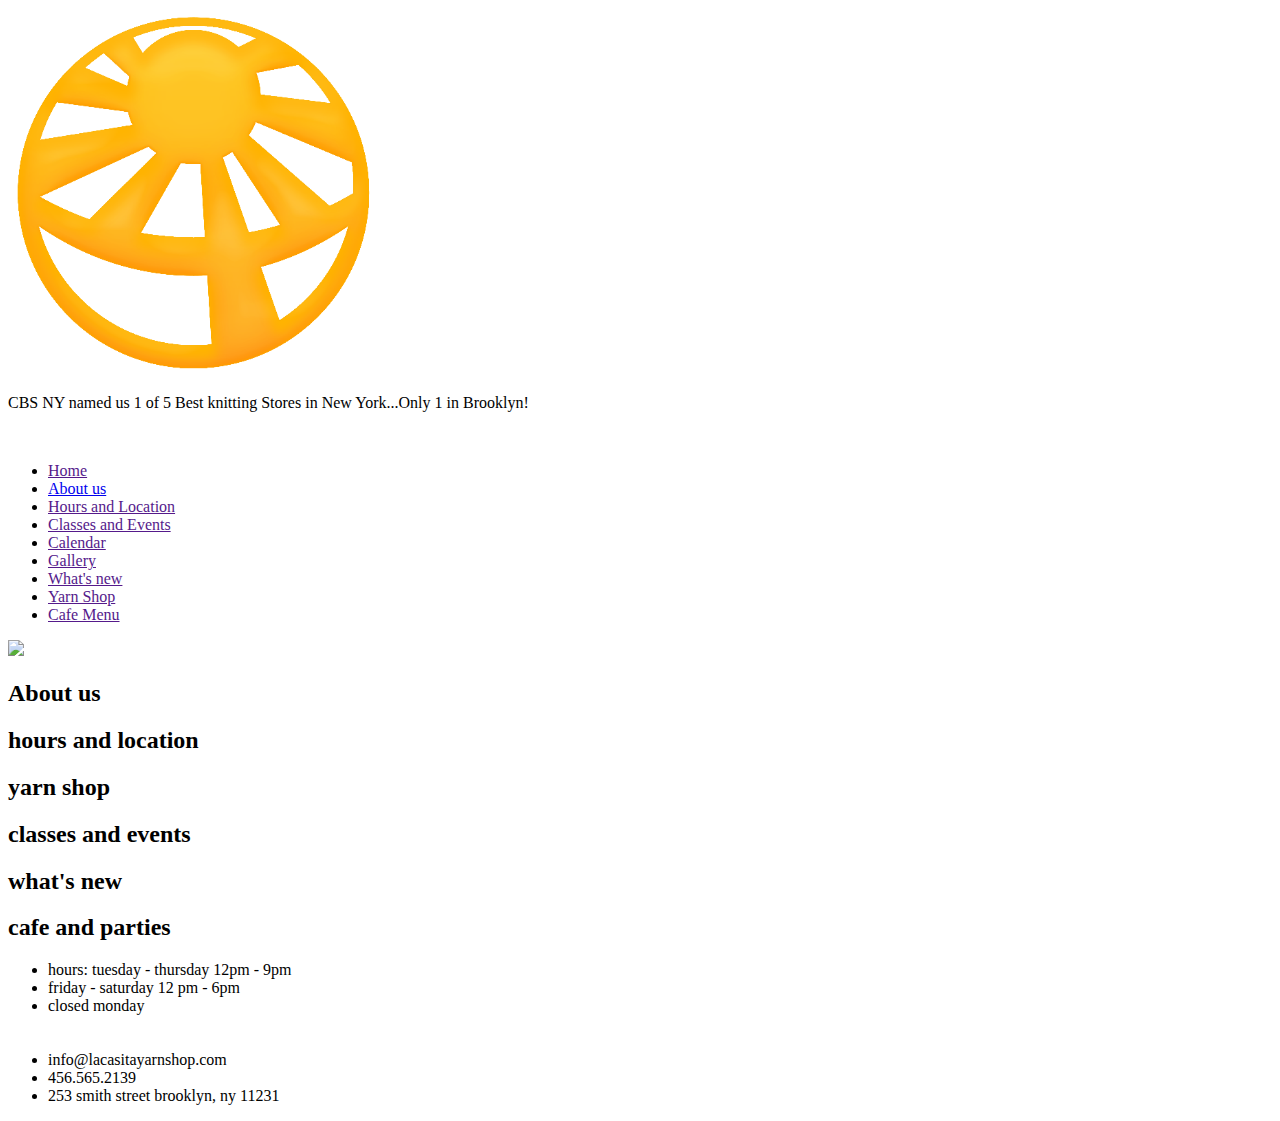
==== index.html @ 17dc920d "Update index.html" ====
<!DOCTYPE html>
<html lang="en">
    <head>   
    <!-- TEST GIT 8 important -->
         <meta charset="UTF-8">   
         <title>La Casita</title>
         <link rel="stylesheet" type="text/css" href="main.css" />
         
    </head>
    <body>
       <div id= "wrapper">
        <header>
        	<img class="logo" src="..\images\logo.png" >
        	<p class="p1">CBS NY named us 1 of 5 Best knitting Stores in New York...Only 1 in Brooklyn!
     		</p>
        	<nav>
        	<br>
                	<ul>
				<li><a href="">Home</a></li>
				<li><a href="aboutus.html">About us</a></li>
				<li><a href="">Hours and Location</a></li>
				<li><a href="">Classes and Events</a></li>
				<li><a href="">Calendar</a></li>
				<li><a href="">Gallery</a></li>
    				<li><a href="">What's new</a></li>
				<li><a href="">Yarn Shop</a></li>
				<li><a href="">Cafe Menu</a></li>
			</ul>
            	</nav>
        </header>
        <div id="content">
            <div id="box">
               <div id="pics">
               <img src="yarn1.jpg" class="dabigpic">
             
                
		    	<div class="column1">
		    	<h2>About us</h2>
                   </div>
				

		    	<div class="column2">
		    	<h2>hours and location</h2>
                   </div>
                   
                <div class="column3">
		    	<h2>yarn shop</h2>
                   </div>
                   
                <div class="column4">
		    	<h2>classes and events</h2>
                   </div>
                
                <div class="column5">
		    	<h2>what's new</h2>
                   </div>
                   
                <div class="column6">
		    	<h2>cafe and parties</h2>
                   </div>
			
                
                    </div>
			    
                
                </div>
	    	</div>
            
       		<footer>
			<ul>
			    <li>hours: tuesday - thursday 12pm - 9pm</li>
			    <li>friday - saturday 12 pm - 6pm</li>
			    <li>closed monday</li>
			    <br>
			    <br>
			    <li>info@lacasitayarnshop.com</li>
			    <li>456.565.2139</li>
			    <li>253 smith street brooklyn, ny 11231 </li>
			</ul>
		</footer>
   </div>
    </body>
</html>
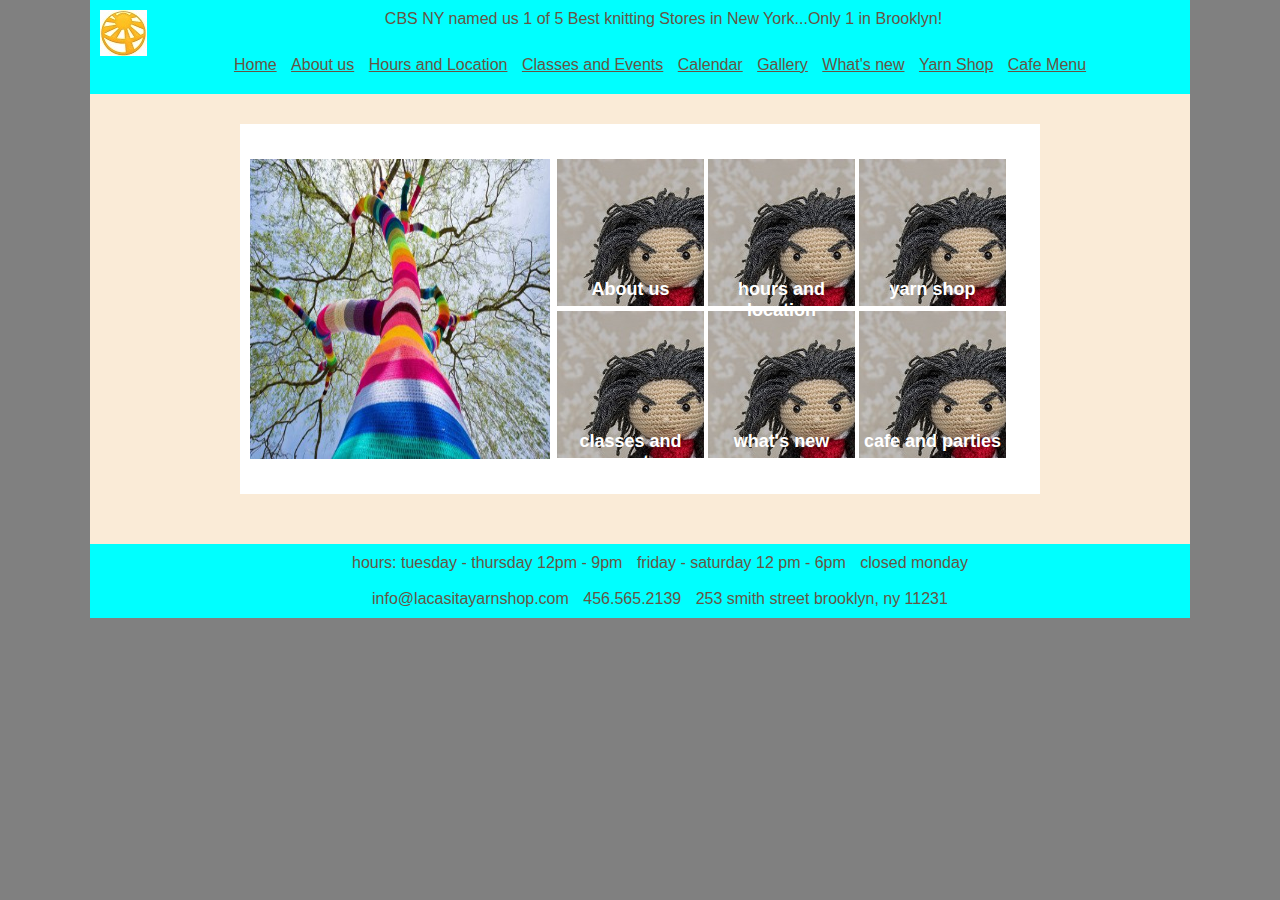
==== commit 3177d68d: "Changed the img links" ====
--- a/index.html
+++ b/index.html
@@ -1,83 +1,83 @@
-<!DOCTYPE html>
-<html lang="en">
-    <head>   
-    <!-- TEST GIT 8 important -->
-         <meta charset="UTF-8">   
-         <title>La Casita</title>
-         <link rel="stylesheet" type="text/css" href="main.css" />
-         
-    </head>
-    <body>
-       <div id= "wrapper">
-        <header>
-        	<img class="logo" src="..\images\logo.png" >
-        	<p class="p1">CBS NY named us 1 of 5 Best knitting Stores in New York...Only 1 in Brooklyn!
-     		</p>
-        	<nav>
-        	<br>
-                	<ul>
-				<li><a href="">Home</a></li>
-				<li><a href="aboutus.html">About us</a></li>
-				<li><a href="">Hours and Location</a></li>
-				<li><a href="">Classes and Events</a></li>
-				<li><a href="">Calendar</a></li>
-				<li><a href="">Gallery</a></li>
-    				<li><a href="">What's new</a></li>
-				<li><a href="">Yarn Shop</a></li>
-				<li><a href="">Cafe Menu</a></li>
-			</ul>
-            	</nav>
-        </header>
-        <div id="content">
-            <div id="box">
-               <div id="pics">
-               <img src="yarn1.jpg" class="dabigpic">
-             
-                
-		    	<div class="column1">
-		    	<h2>About us</h2>
-                   </div>
-				
-
-		    	<div class="column2">
-		    	<h2>hours and location</h2>
-                   </div>
-                   
-                <div class="column3">
-		    	<h2>yarn shop</h2>
-                   </div>
-                   
-                <div class="column4">
-		    	<h2>classes and events</h2>
-                   </div>
-                
-                <div class="column5">
-		    	<h2>what's new</h2>
-                   </div>
-                   
-                <div class="column6">
-		    	<h2>cafe and parties</h2>
-                   </div>
-			
-                
-                    </div>
-			    
-                
-                </div>
-	    	</div>
-            
-       		<footer>
-			<ul>
-			    <li>hours: tuesday - thursday 12pm - 9pm</li>
-			    <li>friday - saturday 12 pm - 6pm</li>
-			    <li>closed monday</li>
-			    <br>
-			    <br>
-			    <li>info@lacasitayarnshop.com</li>
-			    <li>456.565.2139</li>
-			    <li>253 smith street brooklyn, ny 11231 </li>
-			</ul>
-		</footer>
-   </div>
-    </body>
-</html>
+<!DOCTYPE html>
+<html lang="en">
+    <head>   
+    <!-- TEST GIT 10 important -->
+         <meta charset="UTF-8">   
+         <title>La Casita</title>
+         <link rel="stylesheet" type="text/css" href="css/main.css" />
+         
+    </head>
+    <body>
+       <div id= "wrapper">
+        <header>
+        	<img class="logo" src="images/logo.jpg" >
+        	<p class="p1">CBS NY named us 1 of 5 Best knitting Stores in New York...Only 1 in Brooklyn!
+     		</p>
+        	<nav>
+        	<br>
+                	<ul>
+				<li><a href="">Home</a></li>
+				<li><a href="aboutus.html">About us</a></li>
+				<li><a href="">Hours and Location</a></li>
+				<li><a href="">Classes and Events</a></li>
+				<li><a href="">Calendar</a></li>
+				<li><a href="">Gallery</a></li>
+    				<li><a href="">What's new</a></li>
+				<li><a href="">Yarn Shop</a></li>
+				<li><a href="">Cafe Menu</a></li>
+			</ul>
+            	</nav>
+        </header>
+        <div id="content">
+            <div id="box">
+               <div id="pics">
+               <img src="images/yarn1.jpg" class="dabigpic">
+             
+                
+		    	<div class="column1">
+		    	<h2>About us</h2>
+                   </div>
+				
+
+		    	<div class="column2">
+		    	<h2>hours and location</h2>
+                   </div>
+                   
+                <div class="column3">
+		    	<h2>yarn shop</h2>
+                   </div>
+                   
+                <div class="column4">
+		    	<h2>classes and events</h2>
+                   </div>
+                
+                <div class="column5">
+		    	<h2>what's new</h2>
+                   </div>
+                   
+                <div class="column6">
+		    	<h2>cafe and parties</h2>
+                   </div>
+			
+                
+                    </div>
+			    
+                
+                </div>
+	    	</div>
+            
+       		<footer>
+			<ul>
+			    <li>hours: tuesday - thursday 12pm - 9pm</li>
+			    <li>friday - saturday 12 pm - 6pm</li>
+			    <li>closed monday</li>
+			    <br>
+			    <br>
+			    <li>info@lacasitayarnshop.com</li>
+			    <li>456.565.2139</li>
+			    <li>253 smith street brooklyn, ny 11231 </li>
+			</ul>
+		</footer>
+   </div>
+    </body>
+</html>
--- a/css/main.css
+++ b/css/main.css
@@ -0,0 +1,102 @@
+* {
+    font-family: Arial, Verdana, sans-serif;
+    color: #665544;
+    text-align: center;
+    margin:0;
+   }
+body{background-color: grey;}
+
+#wrapper {
+      width: 1100px;
+      margin: 0 auto;
+     }
+
+#content
+        {
+            background-color: antiquewhite;
+            background-image: url(../images/background.jpg)
+                width: 1100px;
+            margin: 0;
+            overflow:auto;
+           
+        }   
+#content2{
+    background-color: antiquewhite;
+                width: 1100px;
+            margin: 0;
+            overflow:auto;
+}
+
+#box {
+          overflow:auto ;
+          height:100%;
+          background-color:white;
+          margin:30px 150px 50px 150px;
+          padding: 30px 5px 30px 5px;
+                    }
+#box2{
+    overflow:auto ;
+          height:100%;
+          background-color:white;
+          margin:30px 250px 50px 250px;
+          padding: 50px;
+}
+
+.dabigpic
+        {
+            height:300px;
+            width: 300px;
+            margin:5px;
+            float: left;
+            background-image: url(../images/yarn1.jpg);
+          
+        }
+
+
+
+header, nav, footer {
+                padding: 10px;
+                background-color: aqua;
+                text-align: center;
+                
+				}
+
+.column1, .column2, .column3, 
+.column4, .column5, .column6{
+                            background-image: url(../images/yarn6.jpg);
+                            width: 147px;
+                            height: 147px;
+                            float:left;
+                            margin:5px 2px 0px 2px;
+                       
+                            }
+		
+.logo{
+    float:left;
+    margin left:200px;
+    
+}
+li {
+    display: inline;
+    padding: 5px;
+    }
+h2{position:relative;
+    top:120px;
+    left:0px;
+    font-size: 18px;
+    color:white;
+    font-stretch: condensed;
+    font-family:sans-serif arial;}
+.p1{
+    position: center;
+}
+.title2 {
+    font-family: Geneva, Arial, Helvetica, sans-serif;
+    font-size: 12px;
+    font-style: normal;
+}
+.p2{
+    text-align: left;
+    font-family: Geneva, Arial, Helvetica, sans-serif;
+    font-size: 12px;
+}
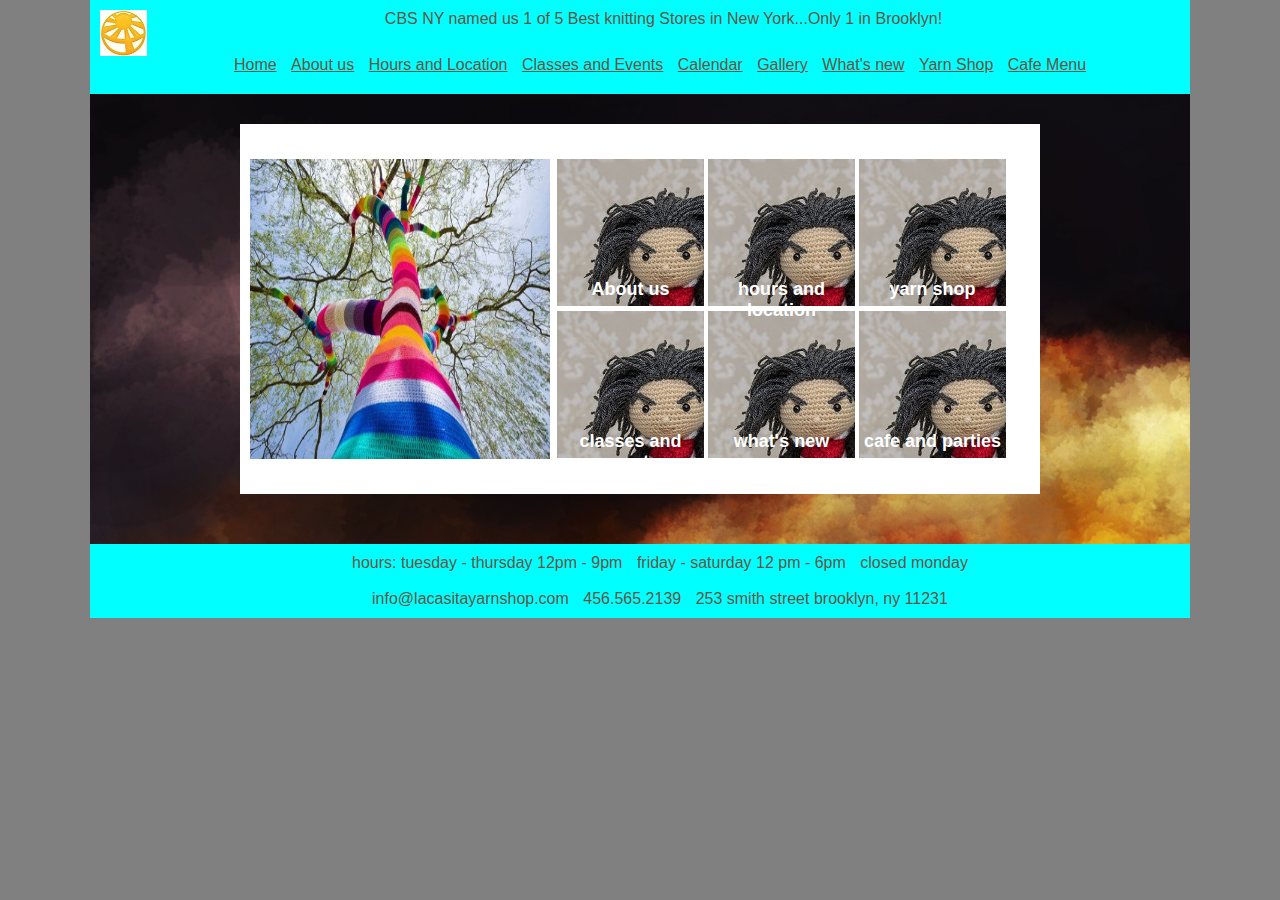
==== commit b3a77b4a: "background link fixed" ====
--- a/index.html
+++ b/index.html
@@ -31,7 +31,7 @@
         <div id="content">
             <div id="box">
                <div id="pics">
-               <img src="images/yarn1.jpg" class="dabigpic">
+               <img src="../images/yarn1.jpg" class="dabigpic">
              
                 
 		    	<div class="column1">
--- a/css/main.css
+++ b/css/main.css
@@ -14,7 +14,7 @@
 #content
         {
             background-color: antiquewhite;
-            background-image: url(../images/background.jpg)
+            background-image: url(../images/background.jpg);
                 width: 1100px;
             margin: 0;
             overflow:auto;
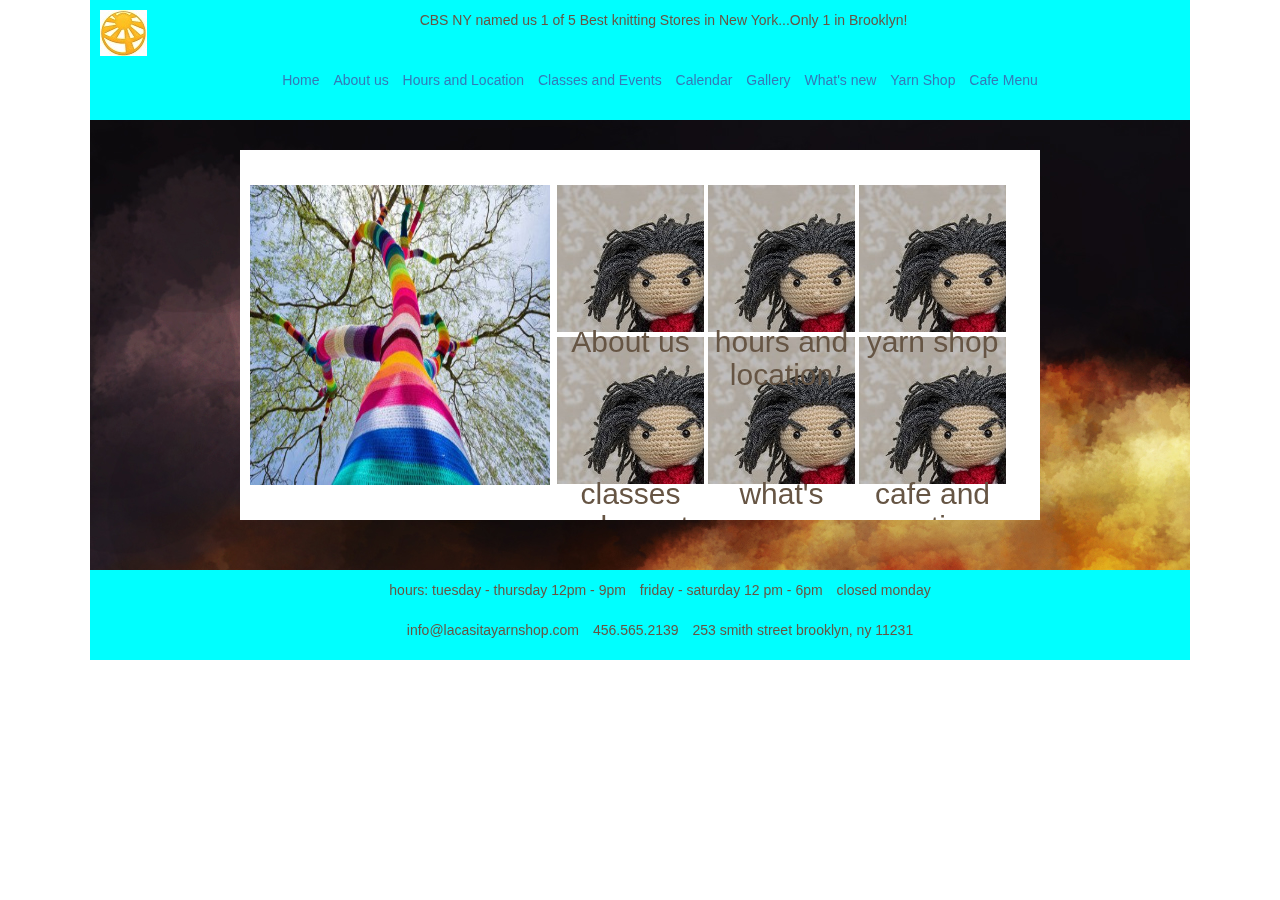
==== commit d4344e90: "use local css file instead" ====
--- a/index.html
+++ b/index.html
@@ -1,10 +1,13 @@
 <!DOCTYPE html>
 <html lang="en">
     <head>   
-    <!-- TEST GIT 10 important -->
+    <!-- TEST GIT 11 BOOTSTRAP -->
          <meta charset="UTF-8">   
          <title>La Casita</title>
          <link rel="stylesheet" type="text/css" href="css/main.css" />
+         <!-- Latest compiled and minified CSS BOOTSTRAP -->
+        <link href="../css/bootstrap.min.css" rel="stylesheet">
+
          
     </head>
     <body>
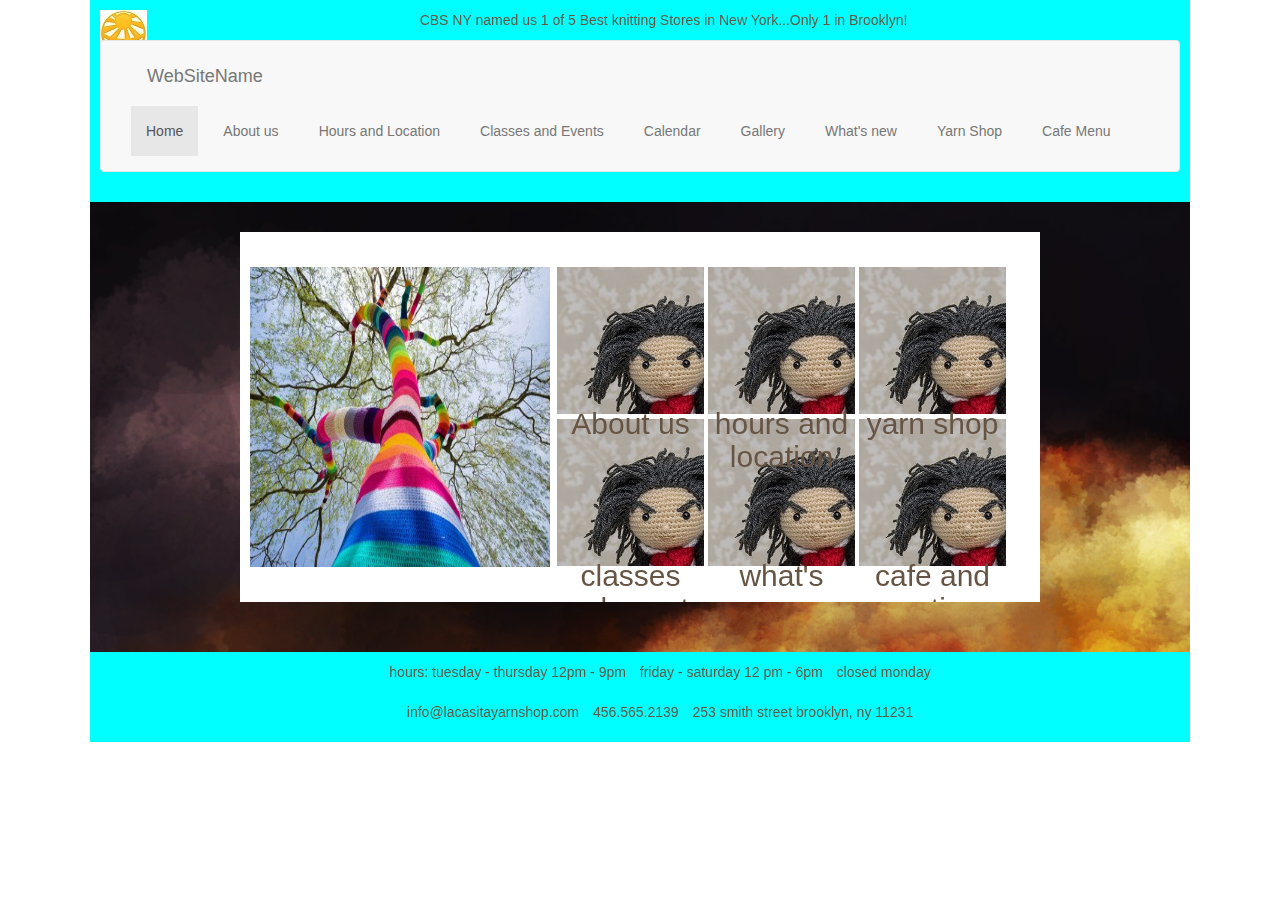
==== commit 8d9cb5da: "12th version" ====
--- a/index.html
+++ b/index.html
@@ -1,12 +1,14 @@
 <!DOCTYPE html>
 <html lang="en">
     <head>   
-    <!-- TEST GIT 11 BOOTSTRAP -->
-         <meta charset="UTF-8">   
-         <title>La Casita</title>
-         <link rel="stylesheet" type="text/css" href="css/main.css" />
-         <!-- Latest compiled and minified CSS BOOTSTRAP -->
-        <link href="../css/bootstrap.min.css" rel="stylesheet">
+    <!-- TEST GIT 12 BOOTSTRAP -->
+        <meta charset="utf-8">
+        <meta http-equiv="X-UA-Compatible" content="IE=edge">
+        <meta name="viewport" content="width=device-width, initial-scale=1">   
+        <title>La Casita</title>
+        <link rel="stylesheet" type="text/css" href="css/main.css" />
+        <!-- Latest compiled and minified CSS BOOTSTRAP -->
+        <link href="css/bootstrap.min.css" rel="stylesheet">
 
          
     </head>
@@ -16,20 +18,25 @@
         	<img class="logo" src="images/logo.jpg" >
         	<p class="p1">CBS NY named us 1 of 5 Best knitting Stores in New York...Only 1 in Brooklyn!
      		</p>
-        	<nav>
-        	<br>
-                	<ul>
-				<li><a href="">Home</a></li>
-				<li><a href="aboutus.html">About us</a></li>
-				<li><a href="">Hours and Location</a></li>
-				<li><a href="">Classes and Events</a></li>
-				<li><a href="">Calendar</a></li>
-				<li><a href="">Gallery</a></li>
-    				<li><a href="">What's new</a></li>
-				<li><a href="">Yarn Shop</a></li>
-				<li><a href="">Cafe Menu</a></li>
-			</ul>
-            	</nav>
+        	<nav class="navbar navbar-default">
+        	    <div class="container-fluid">
+                    <div class="navbar-header">
+                      <a class="navbar-brand" href="#">WebSiteName</a>
+                </div>
+        	        <br>
+                    <ul class="nav navbar-nav">
+				        <li class="active"><a href="">Home</a></li>
+				        <li><a href="about/aboutus.html">About us</a> </li>
+				        <li><a href="">Hours and Location</a></li>
+				        <li><a href="">Classes and Events</a></li>
+			    	    <li><a href="">Calendar</a></li>
+		    		    <li><a href="">Gallery</a></li>
+        				<li><a href="">What's new</a></li>
+    				    <li><a href="">Yarn Shop</a></li>
+				        <li><a href="">Cafe Menu</a></li>
+			        </ul>
+               </div>
+            </nav>
         </header>
         <div id="content">
             <div id="box">
